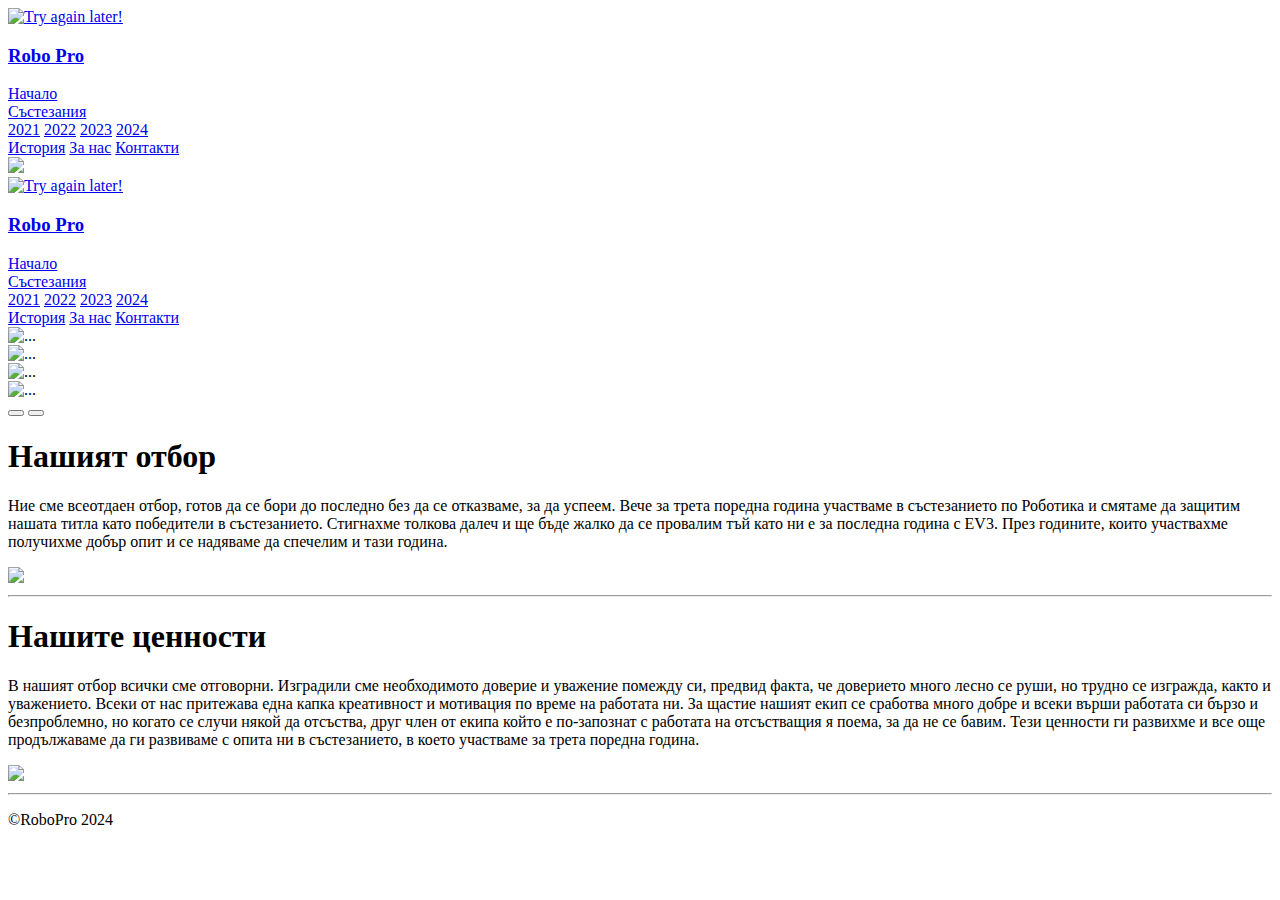
==== index.html @ c84f9fdc "new year added" ====
<!DOCTYPE html>
<html lang="en">

<head>
    <meta charset="UTF-8">
    <meta http-equiv="X-UA-Compatible" content="IE=edge">
    <meta name="viewport" content="width=device-width, initial-scale=1.0">
    <link rel="shortcut icon" href="images/logo.png" type="image/x-icon">
    <link href="https://cdn.jsdelivr.net/npm/bootstrap@5.3.0-alpha1/dist/css/bootstrap.min.css" rel="stylesheet"
        integrity="sha384-GLhlTQ8iRABdZLl6O3oVMWSktQOp6b7In1Zl3/Jr59b6EGGoI1aFkw7cmDA6j6gD" crossorigin="anonymous">
    <link rel="stylesheet" href="style.css">
    <script src="https://cdn.jsdelivr.net/npm/bootstrap@5.3.0-alpha1/dist/js/bootstrap.bundle.min.js"
        integrity="sha384-w76AqPfDkMBDXo30jS1Sgez6pr3x5MlQ1ZAGC+nuZB+EYdgRZgiwxhTBTkF7CXvN"
        crossorigin="anonymous"></script>
    <title>Robo Pro</title>
    <script type="text/javascript">
        (function(c,l,a,r,i,t,y){
            c[a]=c[a]||function(){(c[a].q=c[a].q||[]).push(arguments)};
            t=l.createElement(r);t.async=1;t.src="https://www.clarity.ms/tag/"+i;
            y=l.getElementsByTagName(r)[0];y.parentNode.insertBefore(t,y);
        })(window, document, "clarity", "script", "kfnlnvcpks");
    </script>
</head>

<body>
    <nav id="pc" class="fixed-top">
        <a id="logo" href="index.html">
            <img id="nav-home" src="images/logo.png" alt="Try again later!" width="60px">
            <h3 id="robopro">Robo Pro</h3>
        </a>
        <div class="butoni">
            <a class="nav-butoni nav-buton" href="index.html">Начало</a>
            <div class="dropdown">
                <a class="nav-buton nav-butoni" href="#">Състезания</a>
                <div class="dropdown-content">
                    <a href="2021.html">2021</a>
                    <a href="2022.html">2022</a>
                    <a href="2023.html">2023</a>
                    <a href="2024.html">2024</a>
                </div>
            </div>
            <a href="istoriq.html" class="nav-butoni">История</a>
            <a href="ekip.html" class="nav-butoni">За нас</a>
            <a class="nav-butoni" href="kontakti.html">Контакти</a>
        </div>
    </nav>
    <nav id="phone" class="fixed-top">
        <div class="butonmenu">
            <a href="javascript:void(0);" onclick="myFunction()">
                <img src="images/menu.png" width="50%">
            </a>
        </div>
        <div class="nachalo">
            <a id="logo" href="index.html">
            <img id="nav-home" src="images/logo.png" alt="Try again later!" width="60px">
            <h3 id="robopro">Robo Pro</h3>
        </a>
        </div>
        <div class="butoni fixed" id="myLinks">
            <a class="nav-butoni nav-buton" href="index.html">Начало</a>
            <div class="dropdown">
                <a class="nav-buton nav-butoni" href="#">Състезания</a>
                <div class="dropdown-content">
                    <a href="2021.html">2021</a>
                    <a href="2022.html">2022</a>
                    <a href="2023.html">2023</a>
                    <a href="2024.html">2024</a>
                </div>
            </div>
            <a href="istoriq.html" class="nav-buton">История</a>
                <a href="ekip.html" class="nav-buton">За нас</a>
            <a class="nav-butoni nav-buton" href="kontakti.html">Контакти</a>
        </div>
    </nav>
    <div id="carouselExampleAutoplaying" class="carousel slide center" data-bs-ride="carousel">
        <div class="carousel-inner">
            <div class="carousel-item active">
                <img id="sliderphoto" src="images/1.jpg" class="d-block" alt="...">
            </div>
            <div class="carousel-item">
                <img id="sliderphoto" src="images/2.png" class="d-block" alt="...">
            </div>
            <div class="carousel-item">
                <img id="sliderphoto" src="images/3.png" class="d-block" alt="...">
            </div>
            <div class="carousel-item">
                <img id="sliderphoto" src="images/4.png" class="d-block" alt="...">
            </div>
        </div>
        <button class="carousel-control-prev" type="button" data-bs-target="#carouselExampleAutoplaying"
            data-bs-slide="prev">
        </button>
        <button class="carousel-control-next" type="button" data-bs-target="#carouselExampleAutoplaying"
            data-bs-slide="next">
        </button>

    </div>
    <h1 id="zaglavie">Нашият отбор</h1>
    <div class="otborinfo">
        <p id="tekstotbor">Ние сме всеотдаен отбор, готов да се бори до последно без да се отказваме, за да успеем. Вече за трета поредна година участваме в състезанието по Роботика и смятаме да защитим нашата титла като победители в състезанието. Стигнахме толкова далеч и ще бъде жалко да се провалим тъй като ни е за последна година с EV3. През годините, които участвахме получихме добър опит и се надяваме да спечелим и тази година.</p>
        <img id="snimkaotbor" src="images/5.jpg" >
    </div>
    <hr>
    <h1 id="zaglavie">Нашите ценности</h1>
    <div class="otborinfo">
        <p id="tekstotbor2">В нашият отбор всички сме отговорни. Изградили сме необходимото доверие и уважение помежду си, предвид факта, че доверието много лесно се руши, но трудно се изгражда, както и уважението. Всеки от нас притежава една капка креативност и мотивация по време на работата ни. За щастие нашият екип се сработва много добре и всеки върши работата си бързо и безпроблемно, но когато се случи някой да отсъства, друг член от екипа който е по-запознат с работата на отсъстващия я поема, за да не се бавим. Тези ценности ги развихме и все още продължаваме да ги развиваме с опита ни в състезанието, в което участваме за трета поредна година. 
            </p>
        <img id="snimkaotbor" src="images/6.jpeg">
    </div>
    <hr>
    <footer>
        <p>©RoboPro 2024</p>
    </footer>
    <script>
        function myFunction() {
          var x = document.getElementById("myLinks");
          if (x.style.display === "block") {
            x.style.display = "none";
          } else {
            x.style.display = "block";
          }
        }
        </script>
</body>

</html>
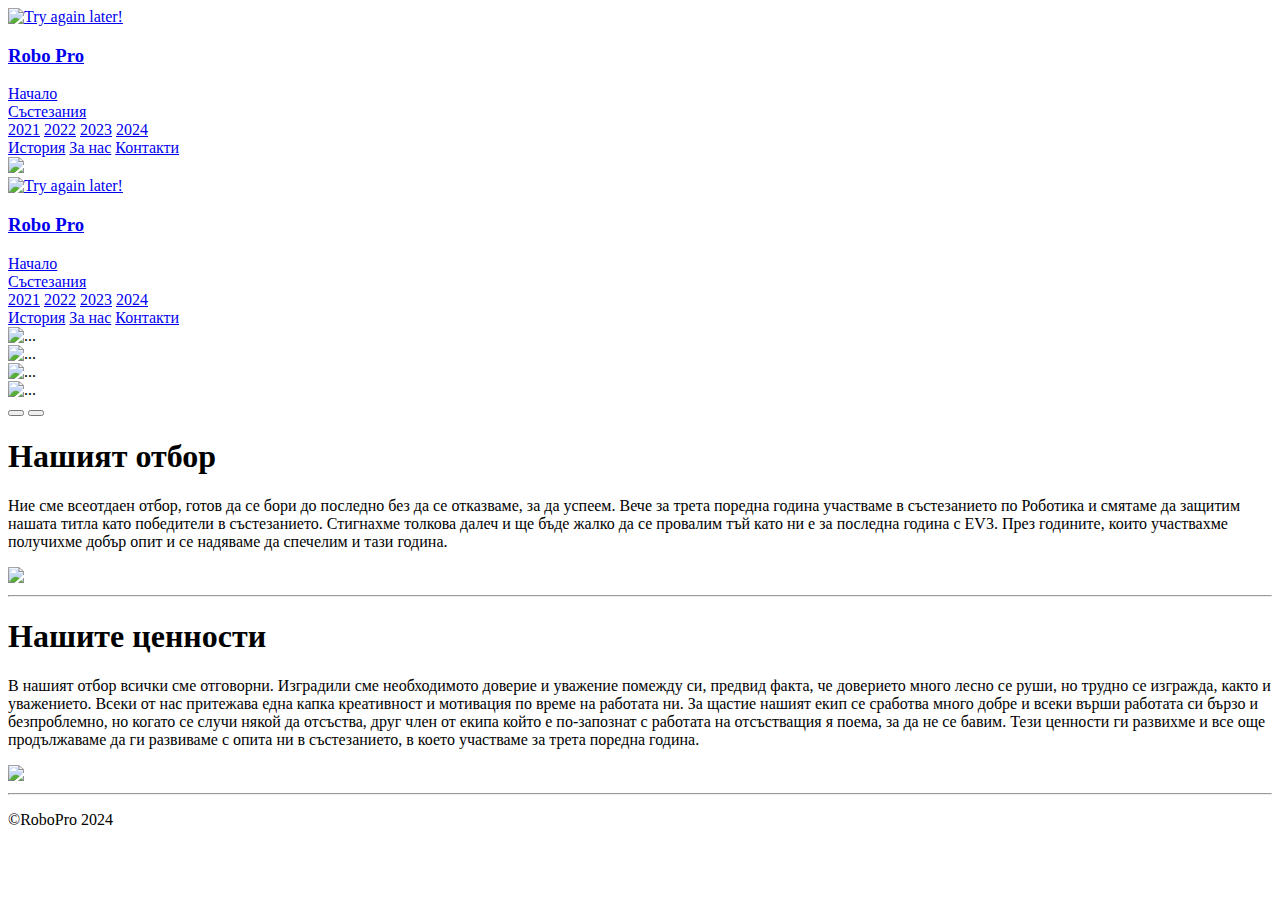
==== commit 09fb2718: "slide show" ====
--- a/index.html
+++ b/index.html
@@ -75,16 +75,16 @@
     <div id="carouselExampleAutoplaying" class="carousel slide center" data-bs-ride="carousel">
         <div class="carousel-inner">
             <div class="carousel-item active">
-                <img id="sliderphoto" src="images/1.jpg" class="d-block" alt="...">
+                <img id="sliderphoto" src="images/10klas.jpg" class="d-block" alt="...">
             </div>
             <div class="carousel-item">
-                <img id="sliderphoto" src="images/2.png" class="d-block" alt="...">
+                <img id="sliderphoto" src="images/Fll1.jpg" class="d-block" alt="...">
             </div>
             <div class="carousel-item">
-                <img id="sliderphoto" src="images/3.png" class="d-block" alt="...">
+                <img id="sliderphoto" src="images/9klas.jpg" class="d-block" alt="...">
             </div>
             <div class="carousel-item">
-                <img id="sliderphoto" src="images/4.png" class="d-block" alt="...">
+                <img id="sliderphoto" src="images/0.jpg" class="d-block" alt="...">
             </div>
         </div>
         <button class="carousel-control-prev" type="button" data-bs-target="#carouselExampleAutoplaying"
